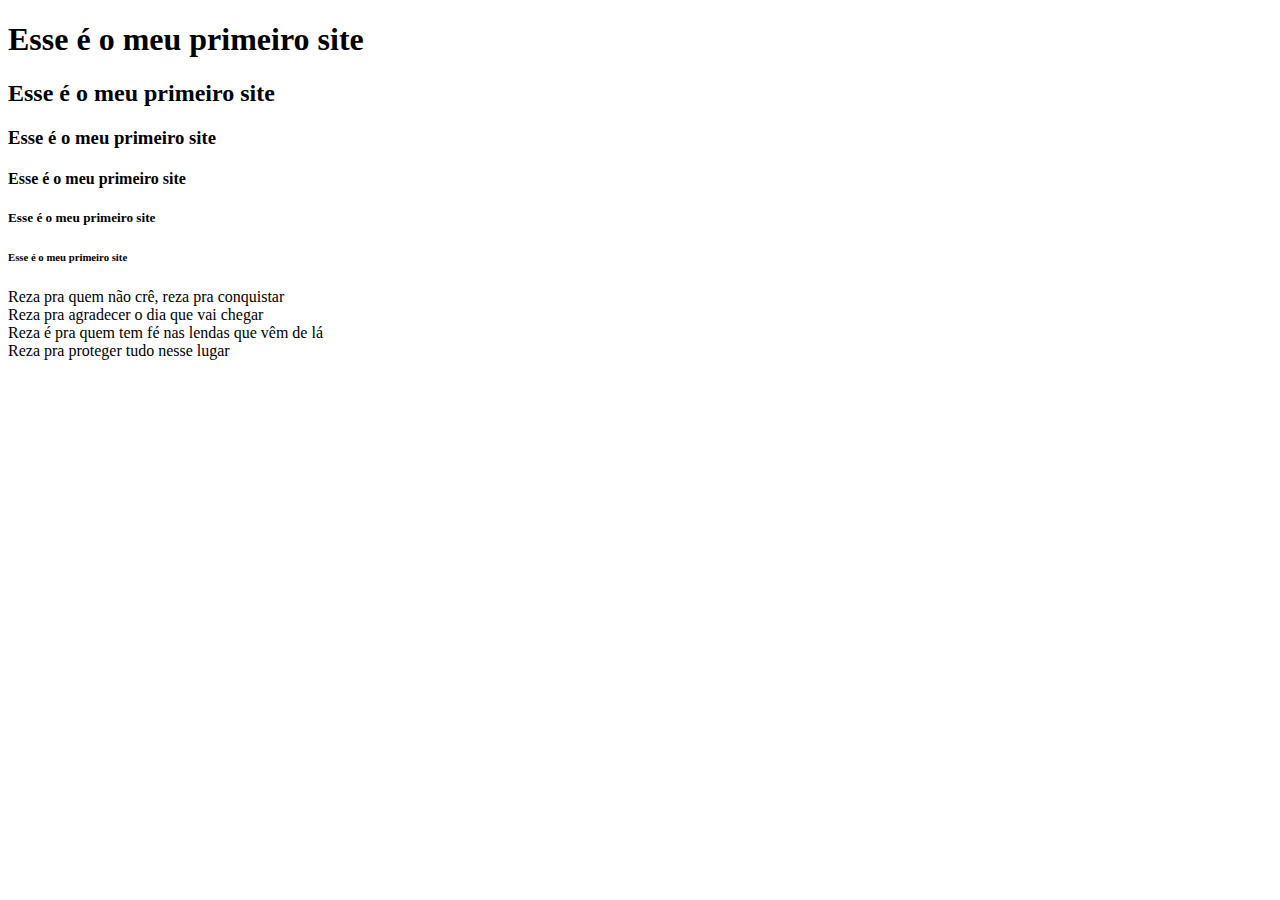
==== index.html @ ad69259a "Subindo primeiro arquivo modulo inicial pretaLab" ====
<!DOCTYPE html>
<html lang="en">
<head>
    <meta charset="UTF-8">
    <meta http-equiv="X-UA-Compatible" content="IE=edge">
    <meta name="viewport" content="width=device-width, initial-scale=1.0">
    <title>Site Portifólio da Liliana</title>
</head>
<body>
    <!-- tags de título -->
    <h1>Esse é o meu primeiro site</h1>
    <h2>Esse é o meu primeiro site</h2>
    <h3>Esse é o meu primeiro site</h3>
    <h4>Esse é o meu primeiro site</h4>
    <h5>Esse é o meu primeiro site</h5>
    <h6>Esse é o meu primeiro site</h6>


    <!-- tag de paragrafo -->
    <p> Reza pra quem não crê, reza pra conquistar<br>
        Reza pra agradecer o dia que vai chegar <br>
        Reza é pra quem tem fé nas lendas que vêm de lá <br>
        Reza pra proteger tudo nesse lugar <br>
    </p>

</body>
</html>
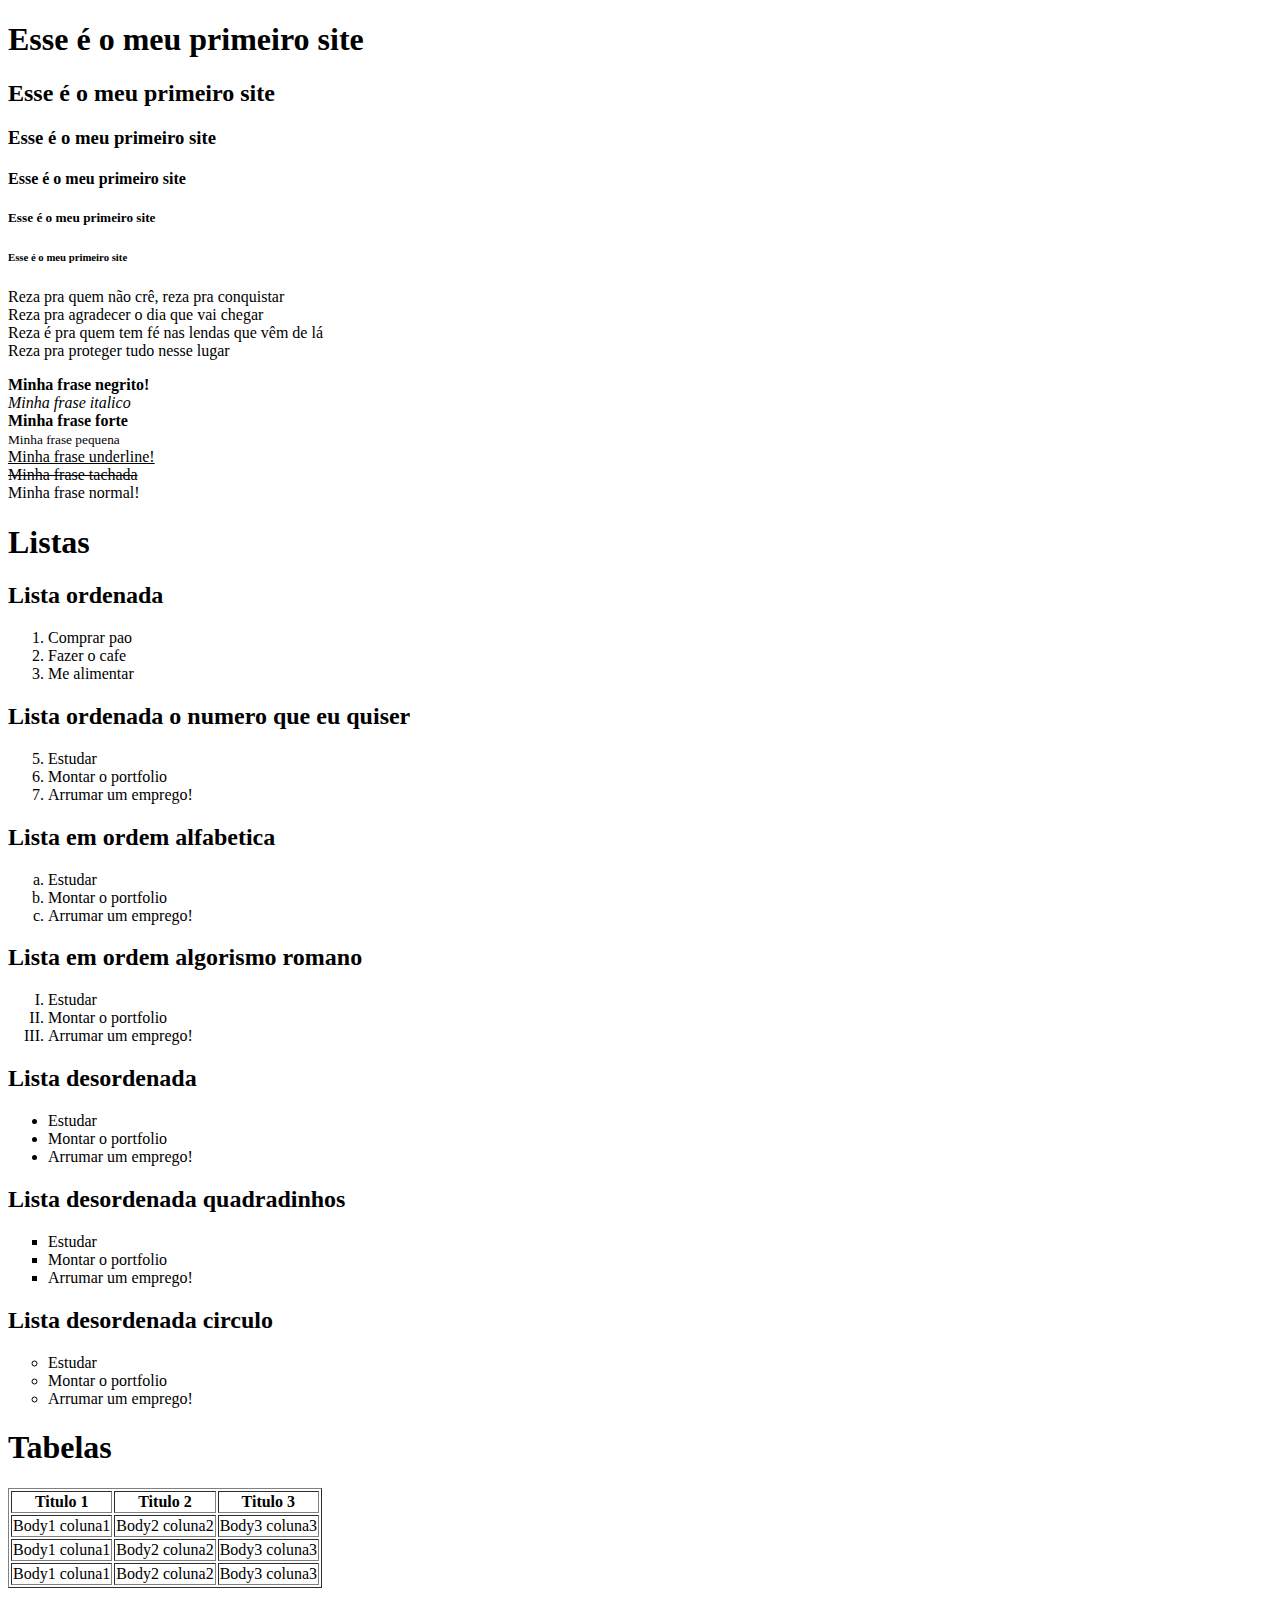
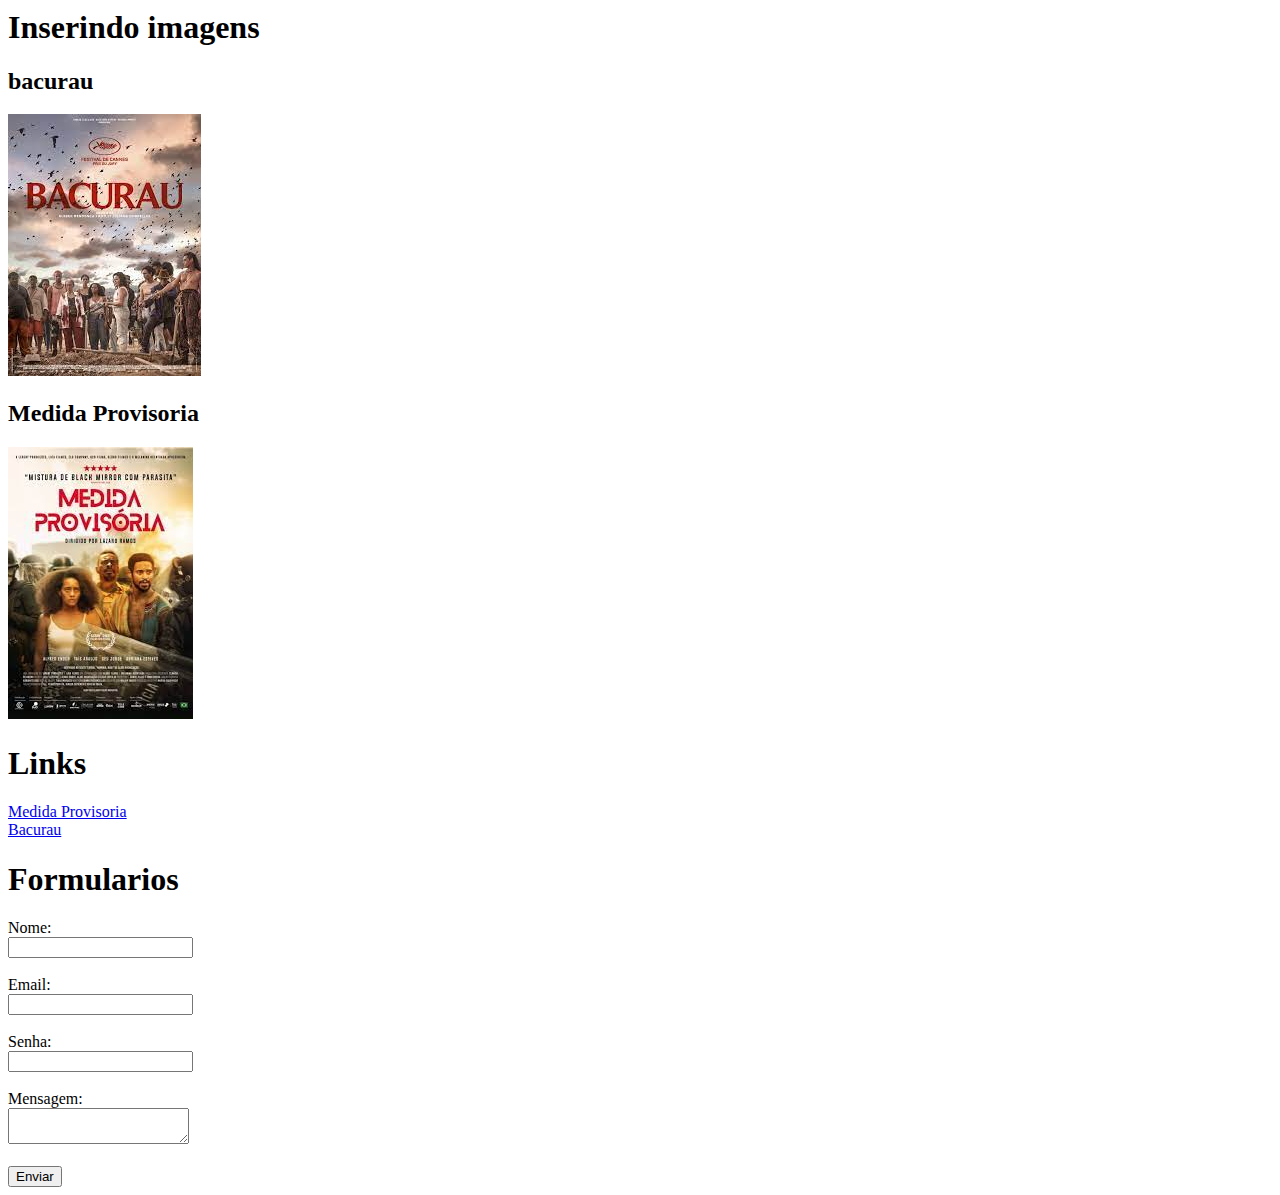
==== commit 6f48c8de: "criacao de novas tags e duas imagens" ====
--- a/index.html
+++ b/index.html
@@ -23,5 +23,139 @@
         Reza pra proteger tudo nesse lugar <br>
     </p>
 
+    <!--tag de formatacao de frase-->
+    <p>
+        <b>Minha frase negrito! </b><br/>
+        <i>Minha frase italico </i><br/>
+        <strong> Minha frase forte</strong><br/>
+        <small> Minha frase pequena</small><br/>
+        <u>Minha frase underline!</u><br/>
+        <s>Minha frase tachada</s><br/>
+        Minha frase normal!
+    </p>
+
+    <!--listas-->
+    <h1>Listas</h1>
+    <h2>Lista ordenada</h2>
+    <ol>
+        <li>Comprar pao</li>
+        <li>Fazer o cafe</li>
+        <li>Me alimentar</li>
+    </ol>
+
+    <h2>Lista ordenada o numero que eu quiser</h2>
+    <ol start = "5">
+        <li>Estudar</li>
+        <li>Montar o portfolio</li>
+        <li>Arrumar um emprego!</li>
+    </ol>
+
+    <h2>Lista em ordem alfabetica</h2>
+    <ol type = "a">
+        <li>Estudar</li>
+        <li>Montar o portfolio</li>
+        <li>Arrumar um emprego!</li>
+    </ol>
+
+    <h2>Lista em ordem algorismo romano</h2>    
+    <ol type = "I">
+        <li>Estudar</li>
+        <li>Montar o portfolio</li>
+        <li>Arrumar um emprego!</li>
+    </ol>
+
+    <h2>Lista desordenada</h2>
+    <ul>
+        <li>Estudar</li>
+        <li>Montar o portfolio</li>
+        <li>Arrumar um emprego!</li>
+    </ul>
+
+    <h2>Lista desordenada quadradinhos</h2>
+    <ul type="square">
+        <li>Estudar</li>
+        <li>Montar o portfolio</li>
+        <li>Arrumar um emprego!</li>
+    </ul>
+
+    <h2>Lista desordenada circulo</h2>
+    <ul type="circle">
+        <li>Estudar</li>
+        <li>Montar o portfolio</li>
+        <li>Arrumar um emprego!</li>
+    </ul>
+
+    <h1>Tabelas</h1>
+    <table border="1">
+        <!--tabelas semanticas-->
+        <thead>
+            <tr>
+                <th>Titulo 1</th>
+                <th>Titulo 2</th>
+                <th>Titulo 3</th>
+            </tr>
+        </thead>
+
+        <!--corpo da tabela-->
+        <tbody>
+            <tr>
+                <td>Body1 coluna1</td>
+                <td>Body2 coluna2</td>
+                <td>Body3 coluna3</td>
+            </tr>
+            <tr>
+                <td>Body1 coluna1</td>
+                <td>Body2 coluna2</td>
+                <td>Body3 coluna3</td>
+            </tr>
+            <tr>
+                <td>Body1 coluna1</td>
+                <td>Body2 coluna2</td>
+                <td>Body3 coluna3</td>
+            </tr>
+        </tbody>
+    </table>
+
+    <h1>Inserindo imagens</h1>
+    <h2>bacurau</h2>
+    <img src="img/bacurau.jpg"/>
+    <h2>Medida Provisoria</h2>
+    <img src="img/medidaProvisoria.jpg"/>
+
+    <h1>Links</h1>
+    <a href="https://www.instagram.com/medidaprovisoriaofilme/" target="_blank">Medida Provisoria</a>
+    <br/>
+    <a href="https://www.instagram.com/bacuraufilme/" target="_blank">Bacurau</a>
+
+    <h1>Formularios</h1>
+    <form>
+        <label>Nome:</label> <br/>
+        <input type="text">
+        <br/><br/>
+
+        <label>Email:</label> <br/>
+        <input type="email">
+        <br/><br/>
+
+        <label>Senha:</label> <br/>
+        <input type="password">
+        <br/><br/>
+
+        <label>Mensagem:</label> <br/>
+        <textarea></textarea>
+        <br/><br/>
+
+        <button>Enviar</button>
+    </form>
+
+
+
+
+
+
+
+
+
+
 </body>
 </html>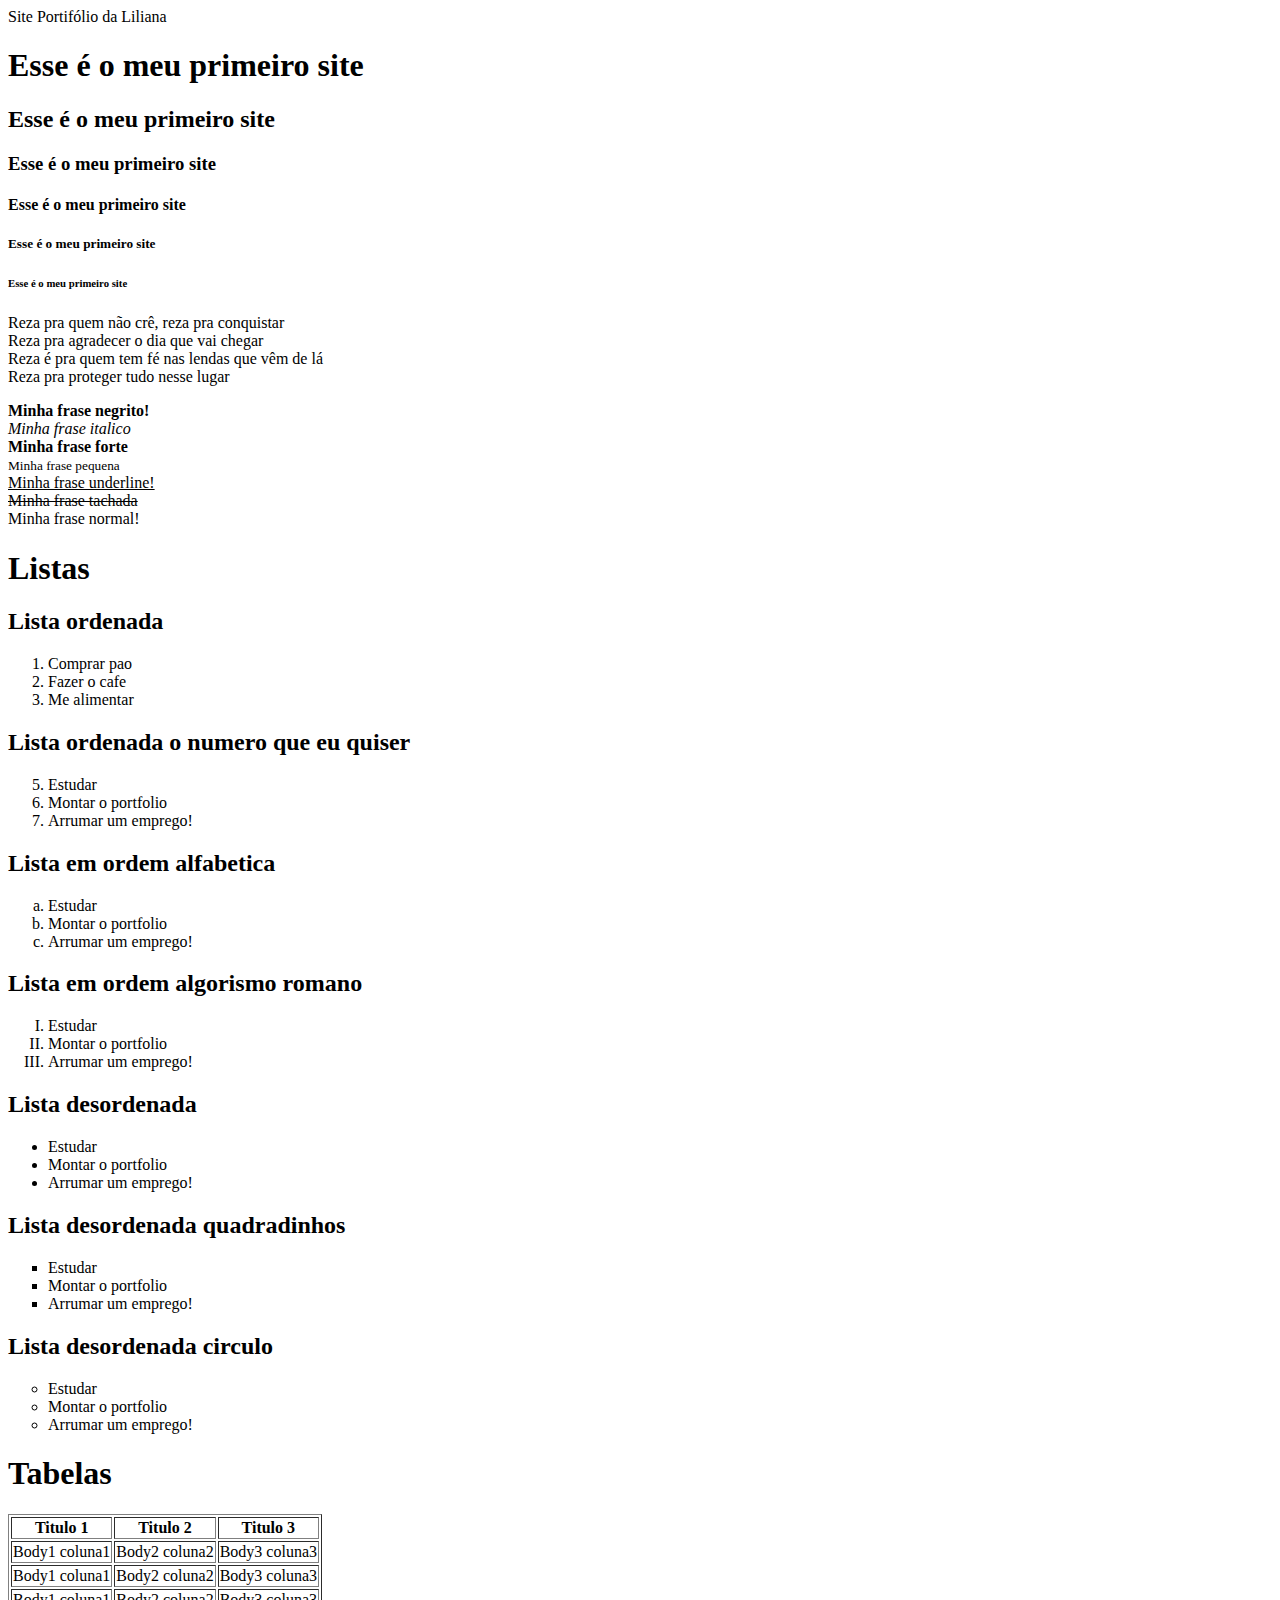
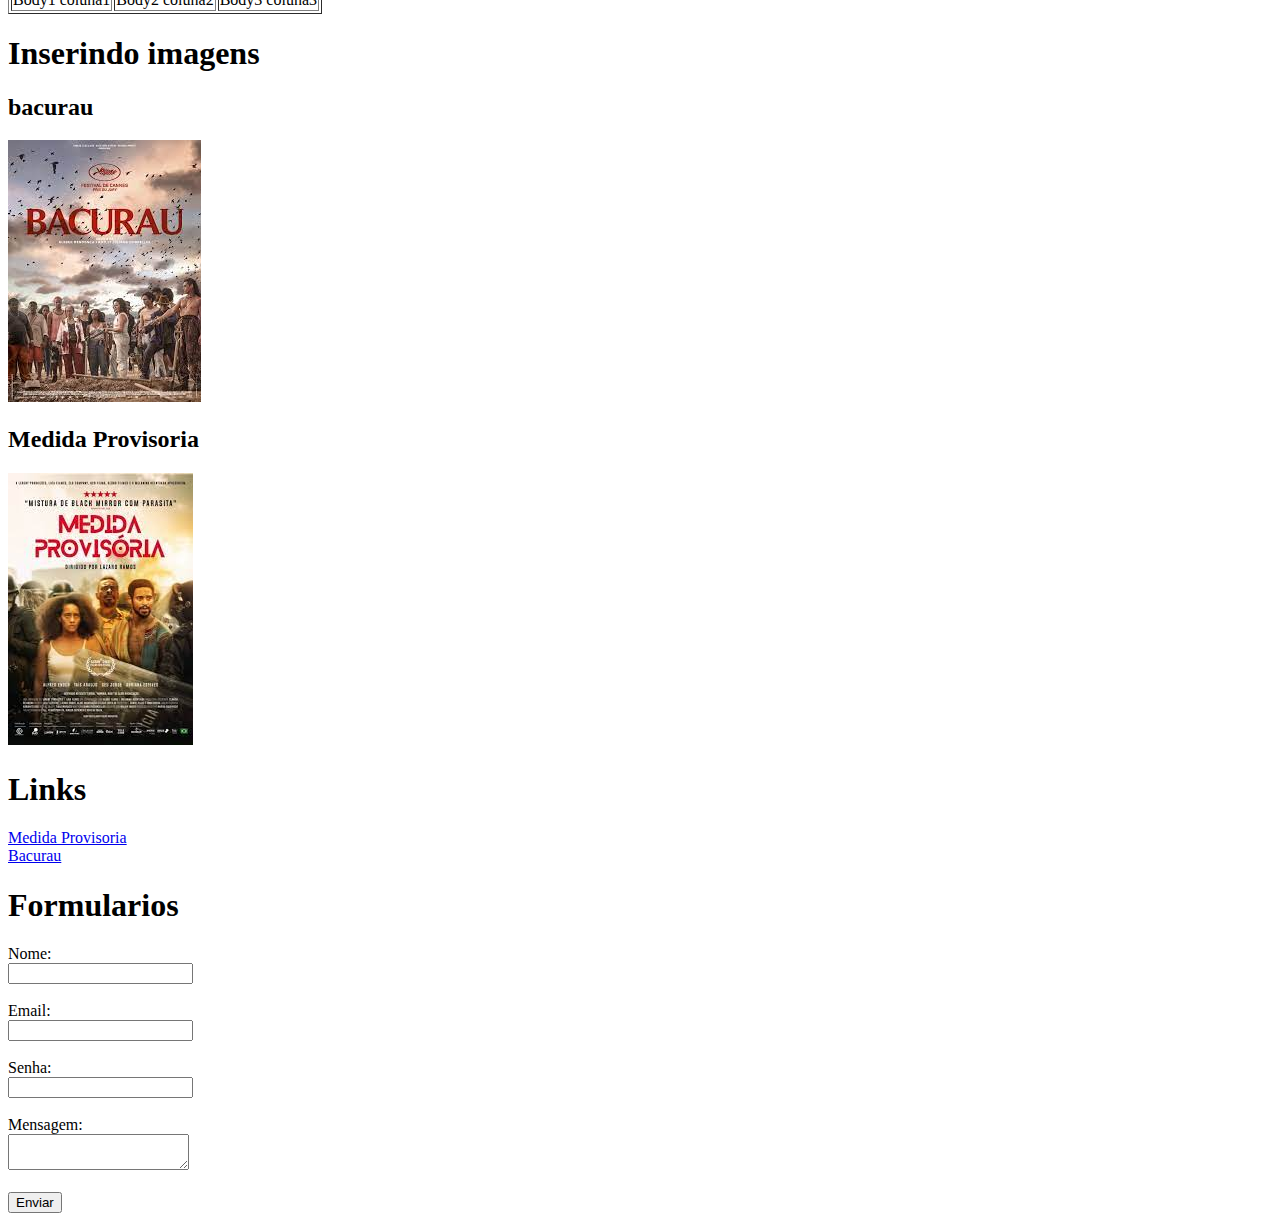
==== commit 20551728: "Alterando listas e tabelas" ====
--- a/index.html
+++ b/index.html
@@ -1,9 +1,10 @@
 <!DOCTYPE html>
-<html lang="en">
+<html lang="pt-br">
 <head>
     <meta charset="UTF-8">
     <meta http-equiv="X-UA-Compatible" content="IE=edge">
     <meta name="viewport" content="width=device-width, initial-scale=1.0">
+    <meta name="description" content="meu primeiro site"
     <title>Site Portifólio da Liliana</title>
 </head>
 <body>
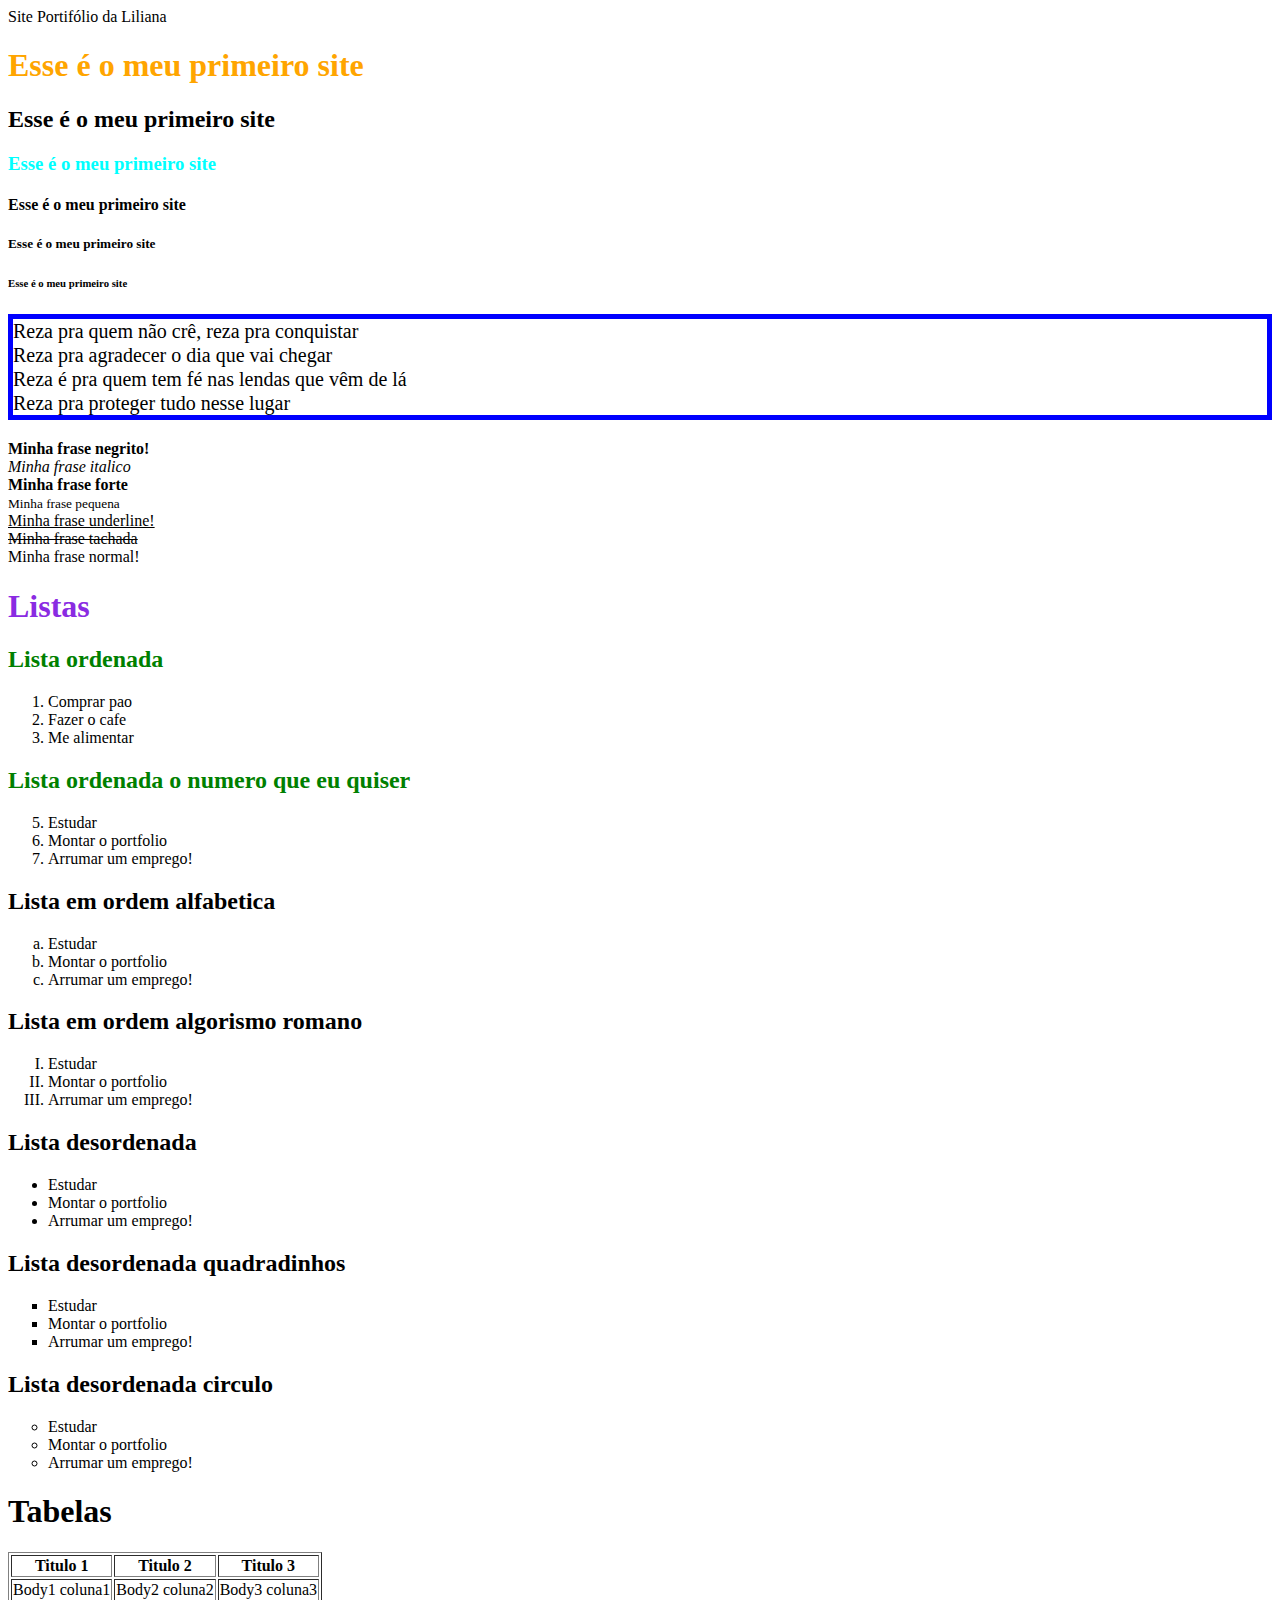
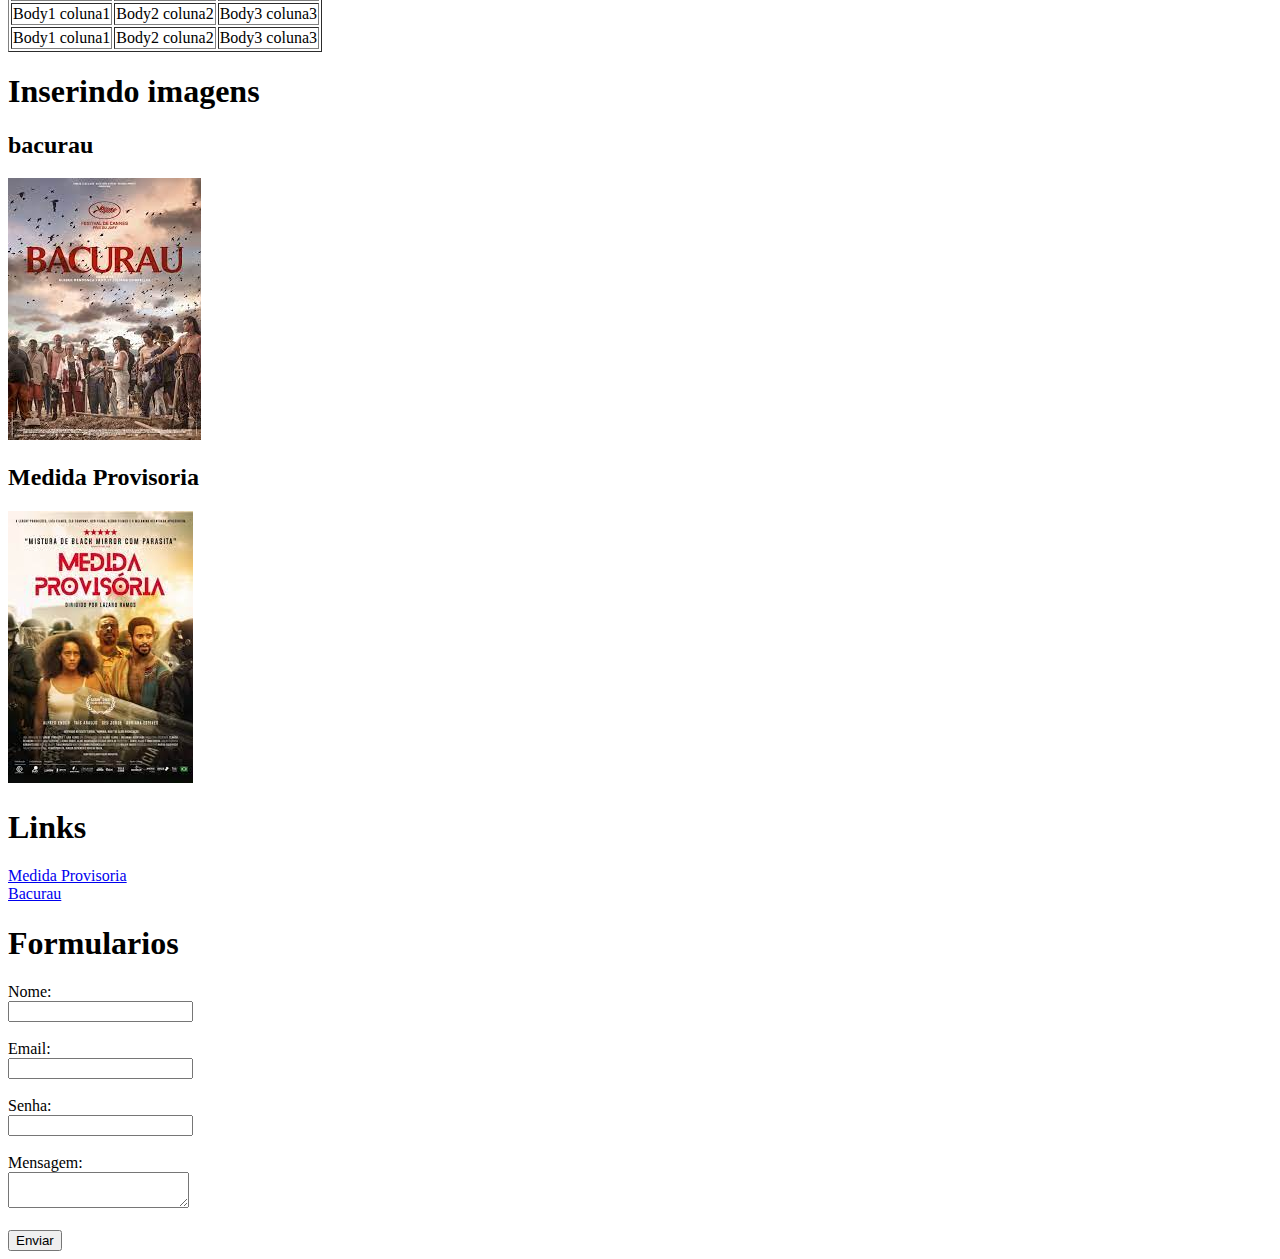
==== commit 41e74af7: "Adicionando style nos arquivos" ====
--- a/index.html
+++ b/index.html
@@ -6,19 +6,22 @@
     <meta name="viewport" content="width=device-width, initial-scale=1.0">
     <meta name="description" content="meu primeiro site"
     <title>Site Portifólio da Liliana</title>
+    <link rel="stylesheet" href="style.css">
+
+   
 </head>
 <body>
     <!-- tags de título -->
-    <h1>Esse é o meu primeiro site</h1>
+    <h1 id="titulo">Esse é o meu primeiro site</h1>
     <h2>Esse é o meu primeiro site</h2>
-    <h3>Esse é o meu primeiro site</h3>
+    <h3 class="tituloInicial">Esse é o meu primeiro site</h3>
     <h4>Esse é o meu primeiro site</h4>
     <h5>Esse é o meu primeiro site</h5>
     <h6>Esse é o meu primeiro site</h6>
 
 
     <!-- tag de paragrafo -->
-    <p> Reza pra quem não crê, reza pra conquistar<br>
+    <p class="paragrafo"> Reza pra quem não crê, reza pra conquistar<br>
         Reza pra agradecer o dia que vai chegar <br>
         Reza é pra quem tem fé nas lendas que vêm de lá <br>
         Reza pra proteger tudo nesse lugar <br>
@@ -36,29 +39,29 @@
     </p>
 
     <!--listas-->
-    <h1>Listas</h1>
-    <h2>Lista ordenada</h2>
+    <h1 class="listas">Listas</h1>
+    <h2 class="primeirasListas">Lista ordenada</h2>
     <ol>
         <li>Comprar pao</li>
         <li>Fazer o cafe</li>
         <li>Me alimentar</li>
     </ol>
 
-    <h2>Lista ordenada o numero que eu quiser</h2>
+    <h2 class="primeirasListas">Lista ordenada o numero que eu quiser</h2>
     <ol start = "5">
         <li>Estudar</li>
         <li>Montar o portfolio</li>
         <li>Arrumar um emprego!</li>
     </ol>
 
-    <h2>Lista em ordem alfabetica</h2>
+    <h2 class="segundaListas">Lista em ordem alfabetica</h2>
     <ol type = "a">
         <li>Estudar</li>
         <li>Montar o portfolio</li>
         <li>Arrumar um emprego!</li>
     </ol>
 
-    <h2>Lista em ordem algorismo romano</h2>    
+    <h2 class="segundaListas">Lista em ordem algorismo romano</h2>    
     <ol type = "I">
         <li>Estudar</li>
         <li>Montar o portfolio</li>
--- a/style.css
+++ b/style.css
@@ -0,0 +1,27 @@
+.primeirasListas{
+    color:green;
+}
+
+.segundaListas{
+    color: darkslablue;
+}
+
+.listas{
+    color: blueviolet;
+}
+
+.tituloInicial{
+    color: aqua;
+    }
+
+#titulo{
+    color: orange;
+}
+
+.paragrafo{
+    font-size:20px;
+    font-family: roboto;
+    line-height: 1.2;
+    border: solid blue 5px;
+    
+}